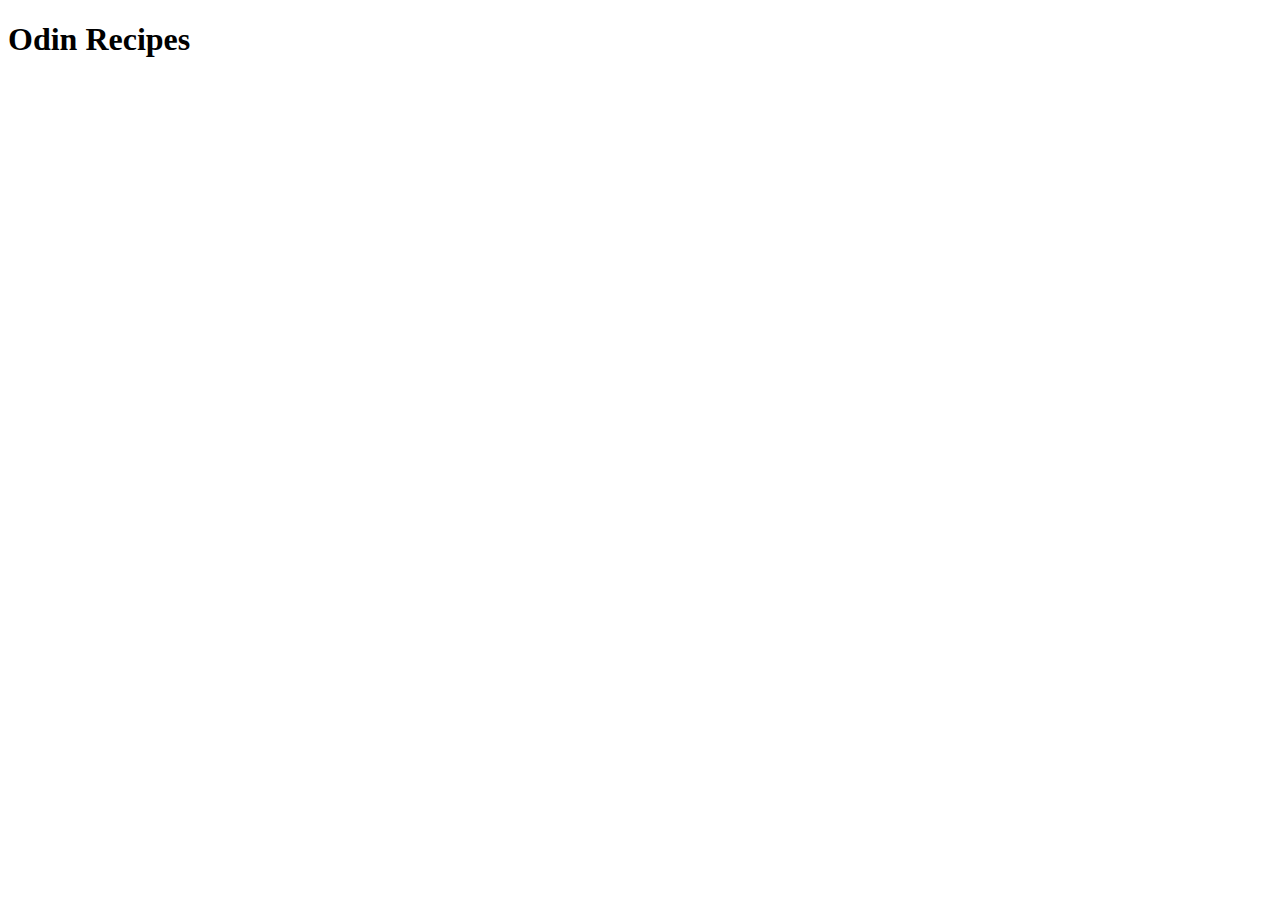
==== index.html @ 1daea060 "Initial Commit" ====
<!DOCTYPE html>
<html lang="en">
<head>
    <meta charset="UTF-8">
    <meta name="viewport" content="width=device-width, initial-scale=1.0">
    <title>Project: Recipes</title>
</head>
<body>
    <h1>Odin Recipes</h1>
</body>
</html>
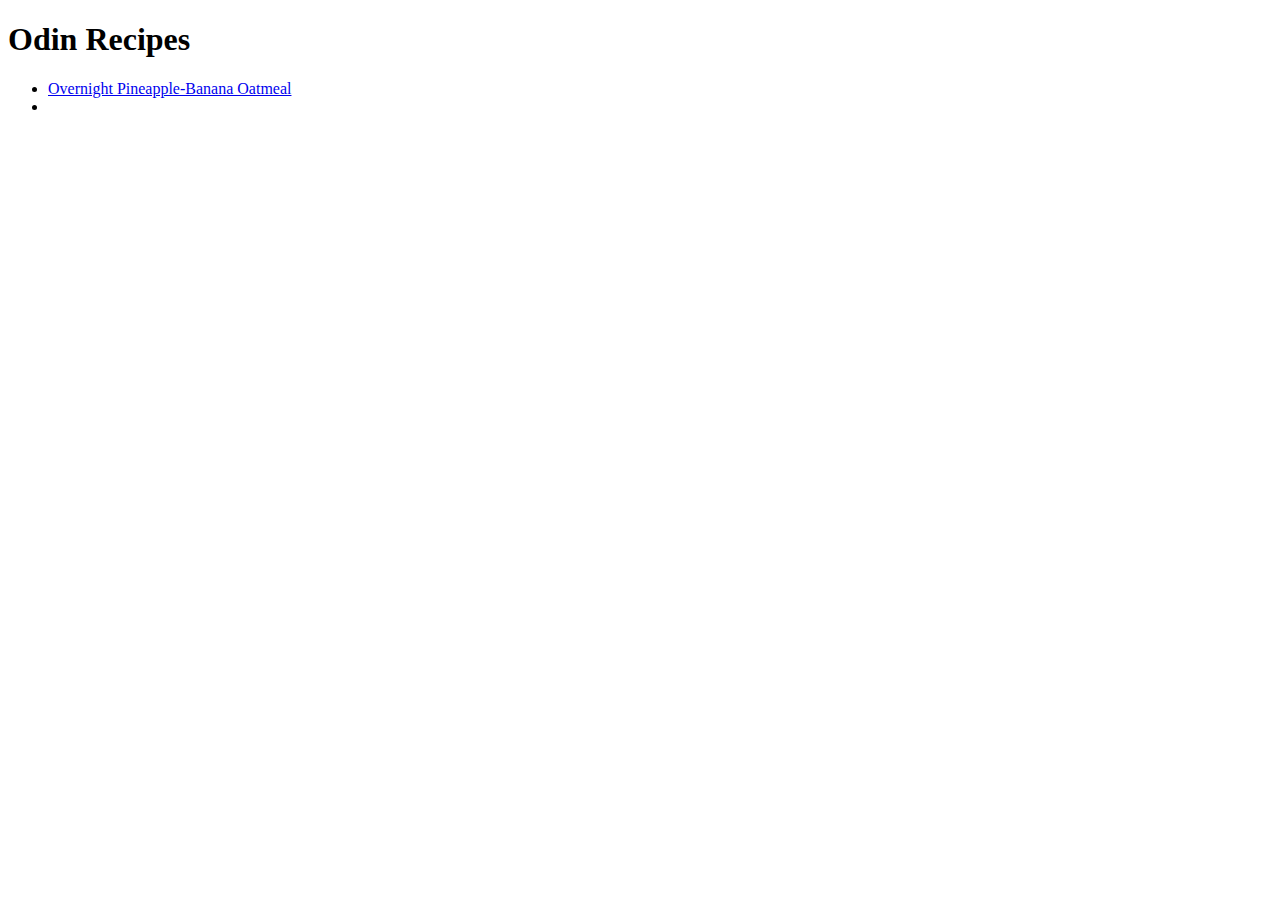
==== commit ee748136: "ud" ====
--- a/index.html
+++ b/index.html
@@ -7,5 +7,11 @@
 </head>
 <body>
     <h1>Odin Recipes</h1>
+    <p>
+        <ul>
+            <li><a href="/recipes/overnight-pineapple-banana-oatmeal.html">Overnight Pineapple-Banana Oatmeal</a></li>
+            <li></li>
+        </ul>
+    </p>
 </body>
 </html>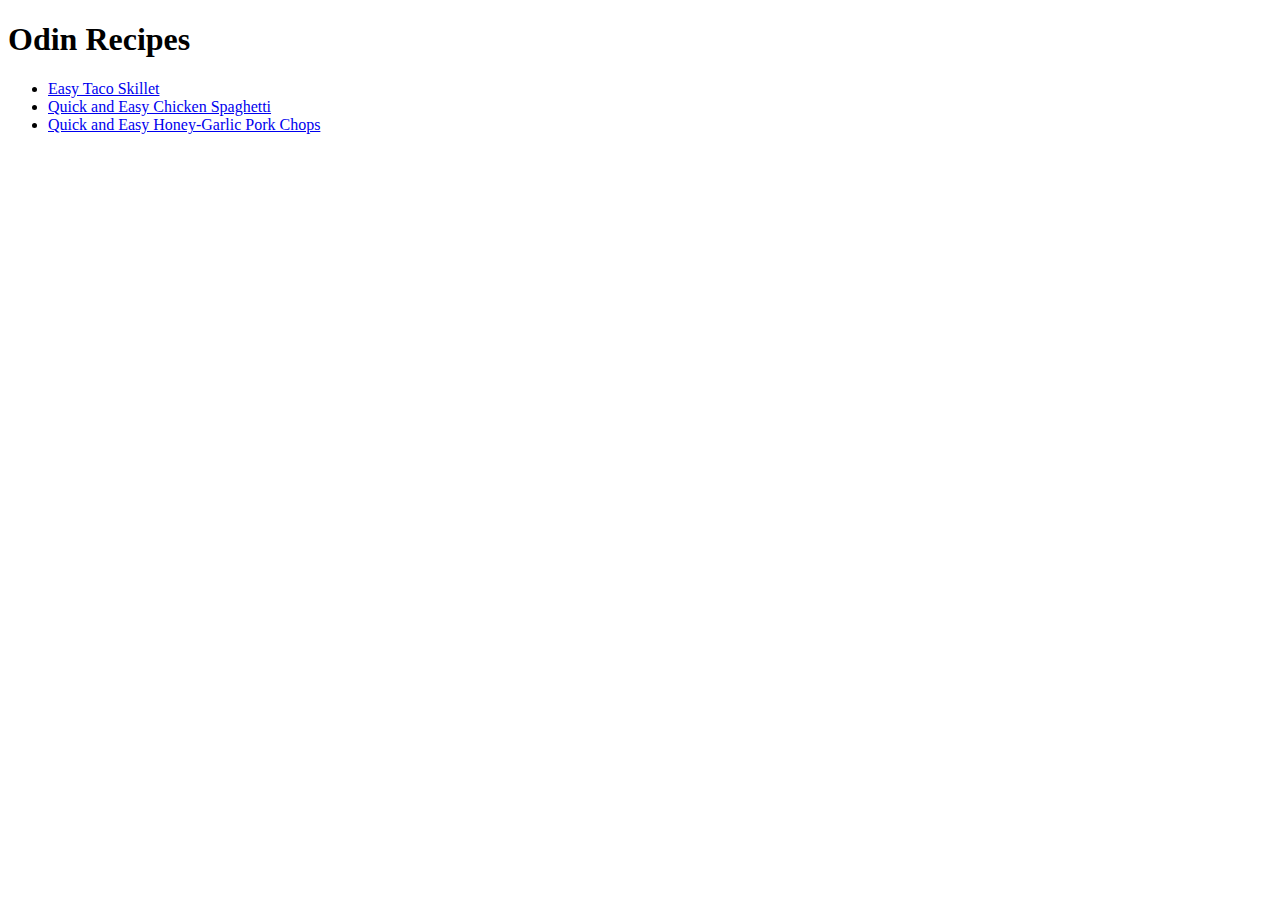
==== commit 114b3c0b: "Added different recipe pages and their photos" ====
--- a/index.html
+++ b/index.html
@@ -9,8 +9,10 @@
     <h1>Odin Recipes</h1>
     <p>
         <ul>
-            <li><a href="/recipes/overnight-pineapple-banana-oatmeal.html">Overnight Pineapple-Banana Oatmeal</a></li>
-            <li></li>
+            <li><a href="./recipes/easy-taco-skillet.html">Easy Taco Skillet
+            </a></li>
+            <li><a href="./recipes/quick-and-easy-chicken-spaghetti.html">Quick and Easy Chicken Spaghetti</a></li>
+            <li><a href="./recipes/quick-and-easy-honey-garlic-pork-chops.html">Quick and Easy Honey-Garlic Pork Chops</a></li>
         </ul>
     </p>
 </body>
